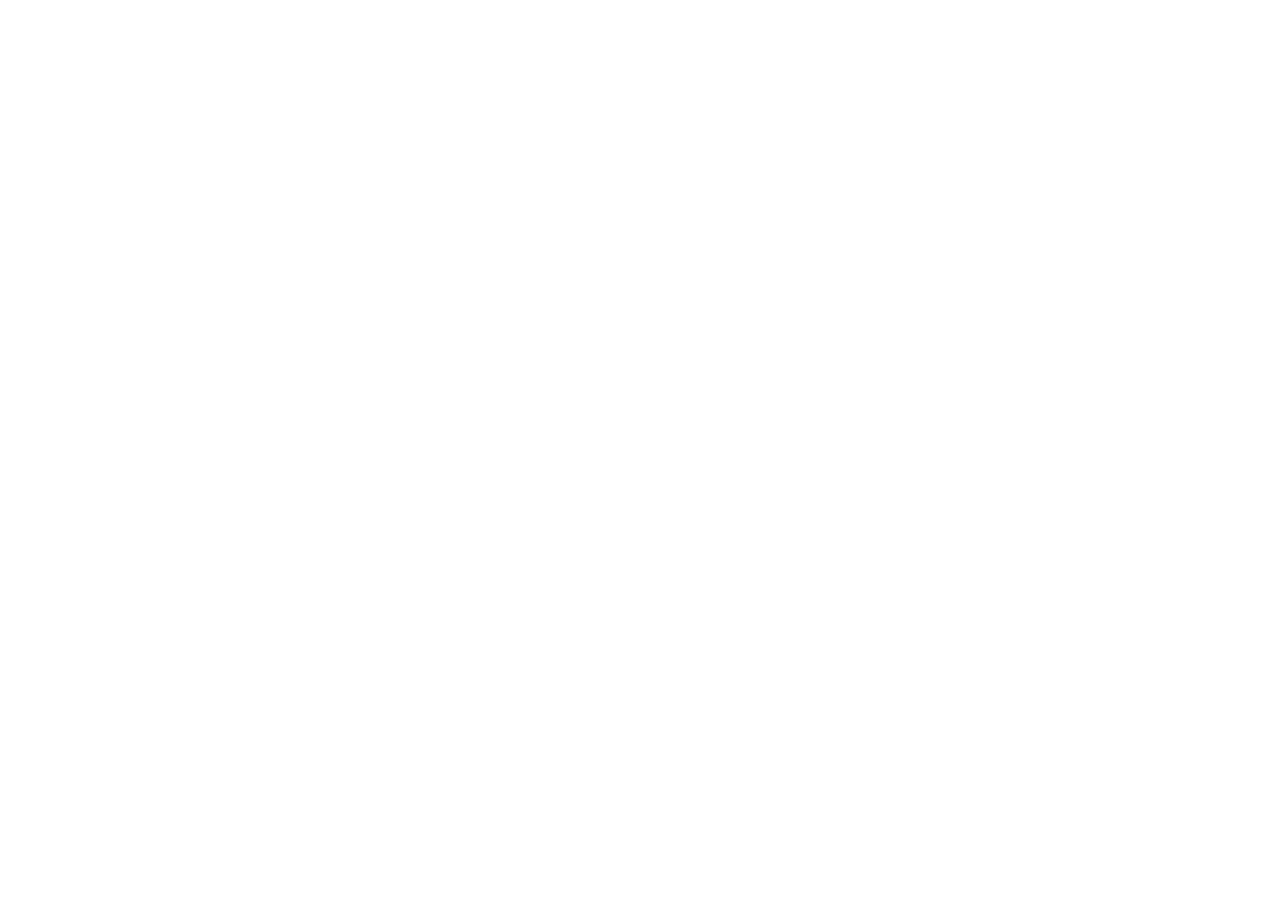
==== html/index.html @ e082a936 "Start" ====
<!DOCTYPE html>
<html lang="en">
<head>
    <meta charset="UTF-8">
    <meta http-equiv="X-UA-Compatible" content="IE=edge">
    <meta name="viewport" content="width=device-width, initial-scale=1.0">
    <title>Document</title>
</head>
<body>
    
</body>
</html>
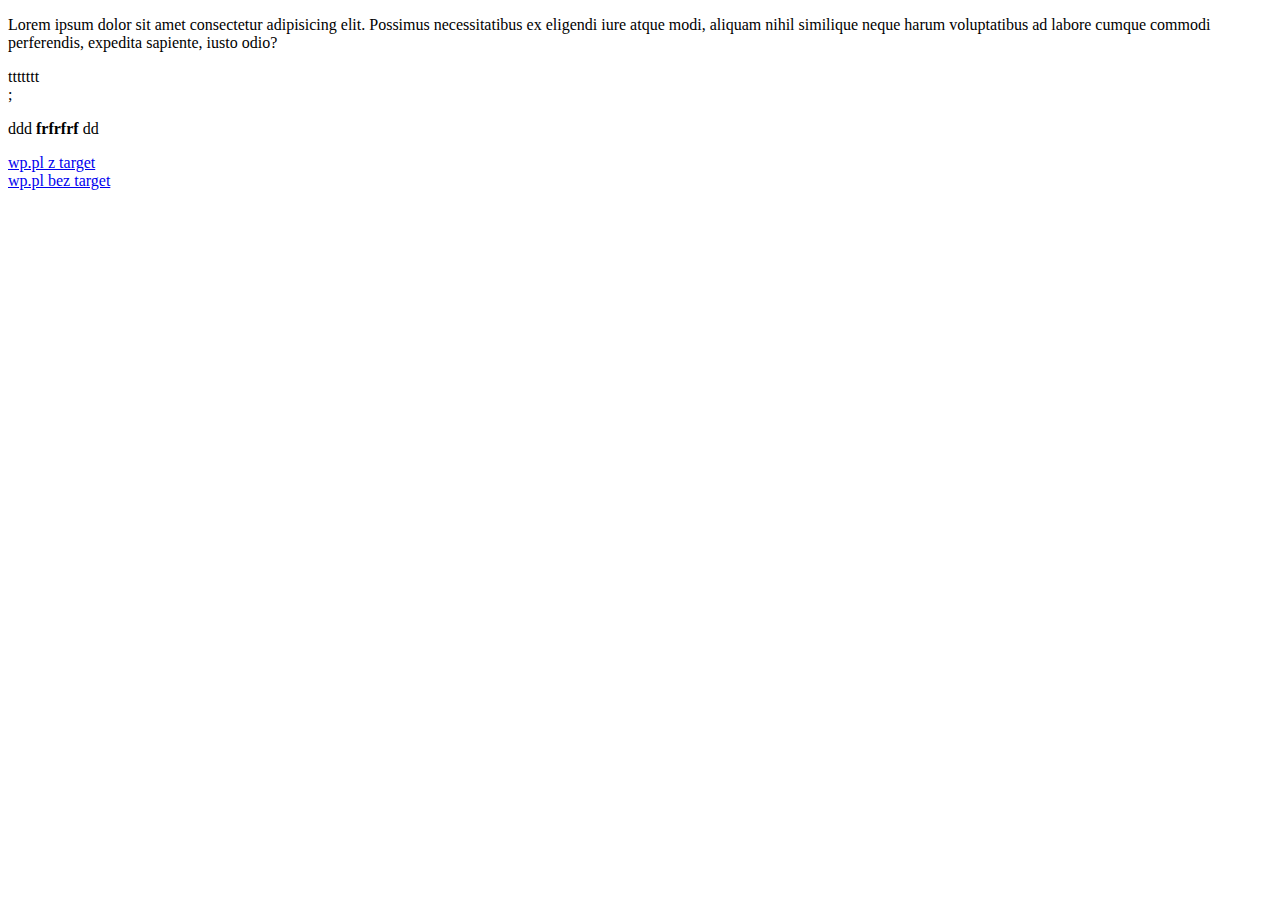
==== commit 1f2b8acd: "20211204 - 10:29" ====
--- a/html/index.html
+++ b/html/index.html
@@ -1,6 +1,8 @@
+
+<!-- <head>atrybuty -->
 <!DOCTYPE html>
 <html lang="en">
-<head>
+
     <meta charset="UTF-8">
     <meta http-equiv="X-UA-Compatible" content="IE=edge">
     <meta name="viewport" content="width=device-width, initial-scale=1.0">
@@ -8,8 +10,33 @@
 </head>
 <body>
     
+<!-- file:///C:/Users/Anna_/OneDrive/Dokumenty/JAVA%20kurs/JAVAgda49/html_css_js/html/index.html -->
+<!-- ctrl / komentarz - znaczniki parzyste i nieparzyste -->
+<!-- nieparzyste np <br> nie majace </> -->
+<!-- szybkie pisanie no p podpowiedzi -->
+<!-- Lorem przykladowy tekst - generoqaniw -->
+<p>Lorem ipsum dolor sit amet consectetur adipisicing elit. Possimus necessitatibus ex eligendi iure atque modi, aliquam nihil similique neque harum voluptatibus ad labore cumque commodi perferendis, expedita sapiente, iusto odio?</p>
+<!-- open with live serwer, od razu otworzy w przegladarce -->
+<!-- class instancje, obiekty, id  -->
+
+<div class="container" id="main"> ttttttt </div>;
+
+<p>ddd  <strong>frfrfrf </strong>dd</p>
+<!-- kopiowanie calej linii - na lini ctr c i ctr v -->
+<a href="http://wp.pl" target="blank" title="wp z target">wp.pl z target</a> 
+<br/>
+<a href="http://wp.pl" title="bez targeta">wp.pl bez target</a> 
+
+<!-- blank w nowej karcie -->
+
+<!-- znaczniki blokowe -->
+<!-- znaczniki liniowe -->
+
 </body>
 </html>
 
 
 
+
+
+
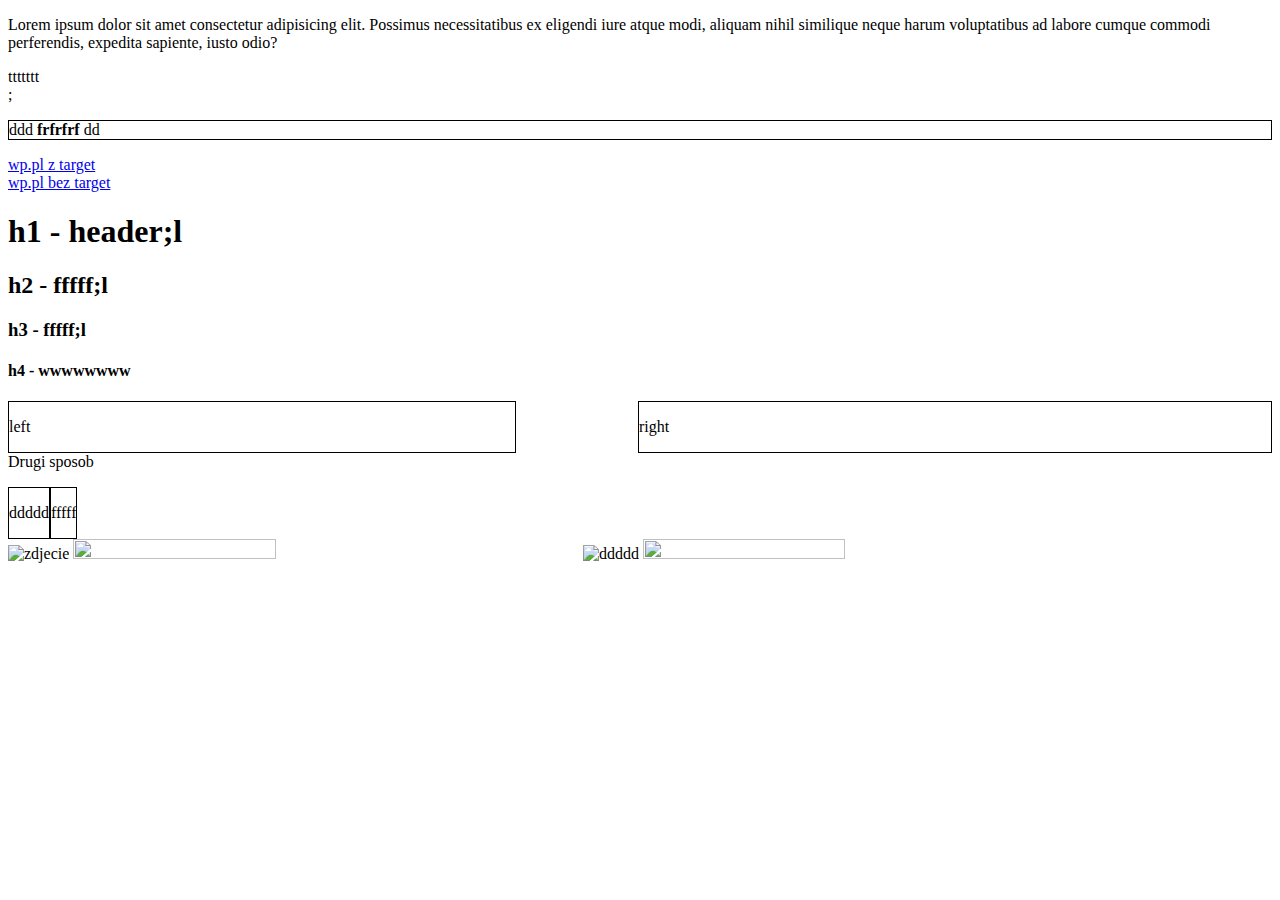
==== commit 216f8d50: "20211204 12:52" ====
--- a/html/index.html
+++ b/html/index.html
@@ -15,13 +15,13 @@
 <!-- nieparzyste np <br> nie majace </> -->
 <!-- szybkie pisanie no p podpowiedzi -->
 <!-- Lorem przykladowy tekst - generoqaniw -->
-<p>Lorem ipsum dolor sit amet consectetur adipisicing elit. Possimus necessitatibus ex eligendi iure atque modi, aliquam nihil similique neque harum voluptatibus ad labore cumque commodi perferendis, expedita sapiente, iusto odio?</p>
+<p>Lorem ipsum dolor sit amet consectetur adipisicing elit. Possimus necessitatibus ex eligendi iure atque modi, <span>aliquam nihil similique neque </span> harum voluptatibus ad labore cumque commodi perferendis, expedita sapiente, iusto odio?</p>
 <!-- open with live serwer, od razu otworzy w przegladarce -->
 <!-- class instancje, obiekty, id  -->
-
+<!-- span znaczniki liniowe, div blokowe -->
 <div class="container" id="main"> ttttttt </div>;
 
-<p>ddd  <strong>frfrfrf </strong>dd</p>
+<p style="border: 1px solid;">ddd  <strong>frfrfrf </strong>dd</p>
 <!-- kopiowanie calej linii - na lini ctr c i ctr v -->
 <a href="http://wp.pl" target="blank" title="wp z target">wp.pl z target</a> 
 <br/>
@@ -32,6 +32,61 @@
 <!-- znaczniki blokowe -->
 <!-- znaczniki liniowe -->
 
+<div>
+    <h1> h1 - header;l</h1>
+    <h2> h2 - fffff;l</h2>
+    <h3> h3 - fffff;l</h3>
+    <h4> h4 - wwwwwwww</h4>
+</div>
+
+<div class="container">
+
+    <div class="left"
+    style="float: left;
+    width: 40%;
+    border: 1px solid;">
+         <p> left</p>
+        </div>
+
+    <div class="rigt" style="float: right;
+    width: 50%;
+    border: 1px solid;"> 
+        <p> right</p>
+    </div>
+
+</div>
+<br>
+<br>
+<p>Drugi sposob</p>
+
+<!-- mozna zmieniac kierunek renderu https://css-tricks.com/snippets/css/a-guide-to-flexbox/ -->
+<!-- https://flexboxfroggy.com/#pl -->
+<!-- jest tez grid - doczytaj, np do galerii i podstron gdzie duzo zdjec, duzo dynamiki i liczenia -->
+<div class="cont2" style="display:flex;">
+    <div class="left2" style="border: 1px solid;">
+<p>
+    ddddd
+</p>
+    </div>
+    <div class="right2" style="border: 1px solid;">
+        <p>
+            fffff
+        </p>
+    </div>
+</div>
+
+
+<!-- alt -> alternate tekst alternatywny -->
+<img src="https://static01.nyt.com/images/2021/09/14/science/07CAT-STRIPES/07CAT-STRIPES-mediumSquareAt3X-v2.jpg" alt="zdjecie" width="150" height="150";/>
+
+<img src="C:\Users\Anna_\OneDrive\Obrazy\ewa.jpg" width="40%" height="40%"/>
+<!-- alternatywny zapis w formie tekstu -->
+<img src="./html/wyplosz.jpg" alt="ddddd"/>
+<img src="./wyplosz.jpg" width="40%" height="40%"/>
+<!-- <h5> h1 - wwwwwwww</h5> teskt ctr d i zmienia tylko ta czesc (ale tylko 1:1 - nie frafgmenty w tekscie) -->
+
+
+
 </body>
 </html>
 
